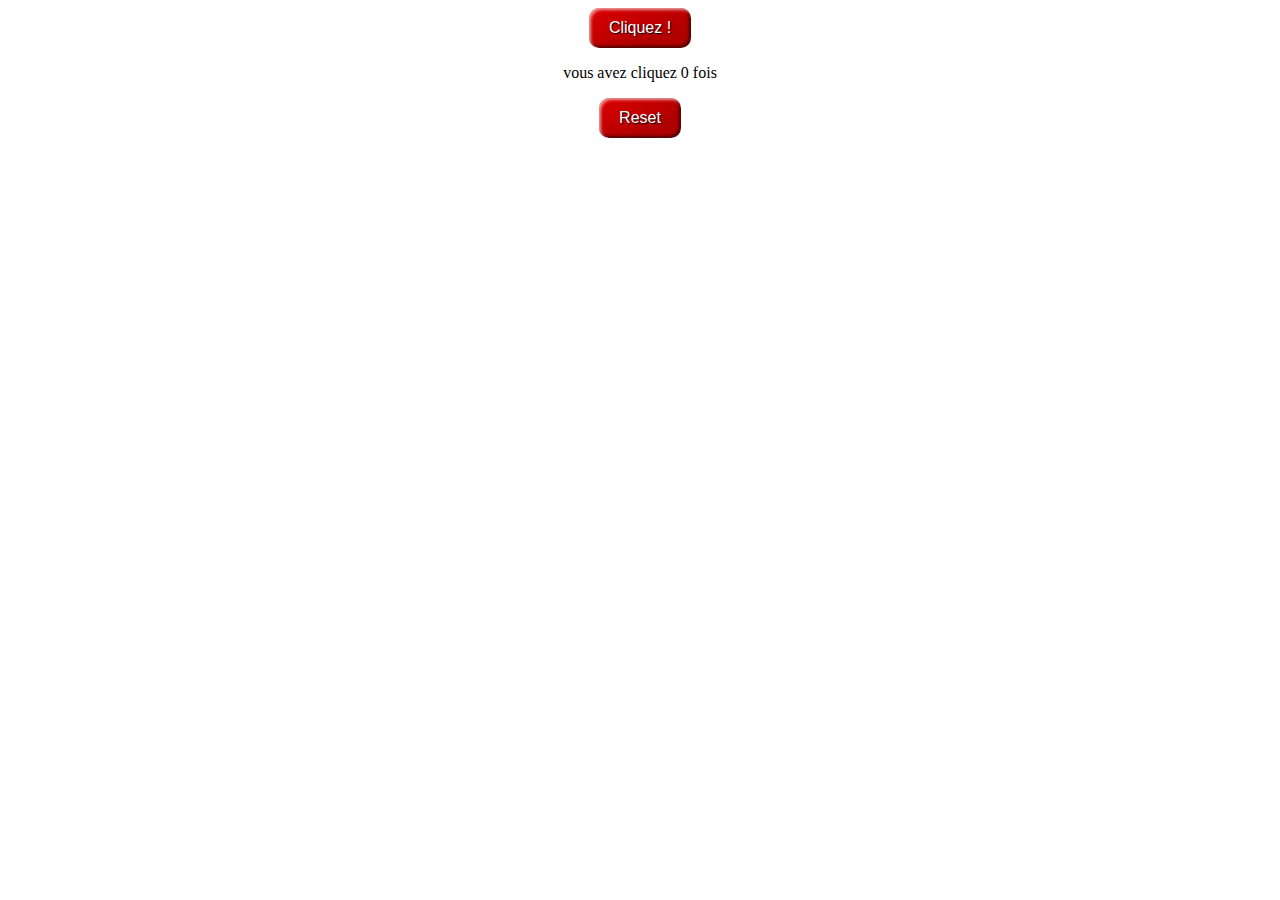
==== index.html @ 1ff68ca3 "first commit" ====
<!DOCTYPE html>
<html lang="en">
<head>
    
    <link rel="stylesheet" href="style.css">
    <meta charset="UTF-8">
    <meta http-equiv="X-UA-Compatible" content="IE=edge">
    <meta name="viewport" content="width=device-width, initial-scale=1.0">
    <title>Space Invaders</title>
</head>
<body>
    
    <form>
        <input type="button" class="tout" value="Cliquez !" id="bouton">
        <p class="tout" >vous avez cliquez <span id="compteur">0</span> fois</p>
        <input type="button" class="tout" value="Reset" id="boutonreset">
    </form>
    <canvas id="myCanvas" width="500" height="500"></canvas>

      
</body>
<script src="js.js"></script>
</html>
---- style.css ----
#bouton, #boutonreset{
    margin: auto;
    border: 0;
    line-height: 2.5;
    padding: 0 20px;
    font-size: 1rem;
    text-align: center;
    color: #fff;
    text-shadow: 1px 1px 1px #000;
    border-radius: 10px;
    background-color: rgba(220, 0, 0, 1);
    background-image: linear-gradient(to top left, rgba(0, 0, 0, 0.2), rgba(0, 0, 0, 0.2) 30%, rgba(0, 0, 0, 0));
    box-shadow: inset 2px 2px 3px rgba(255, 255, 255, 0.6), inset -2px -2px 3px rgba(0, 0, 0, 0.6);
}
#bouton:hover, #boutonreset:hover {
    background-color: rgba(255, 0, 0, 1);
}

#bouton:active,#boutonreset:active {
    box-shadow: inset -2px -2px 3px rgba(255, 255, 255, 0.6), inset 2px 2px 3px rgba(0, 0, 0, 0.6);
}
form{
    display: flex;
    flex-direction: column;
}
.tout{
    margin-left: auto;
    margin-right: auto;
}
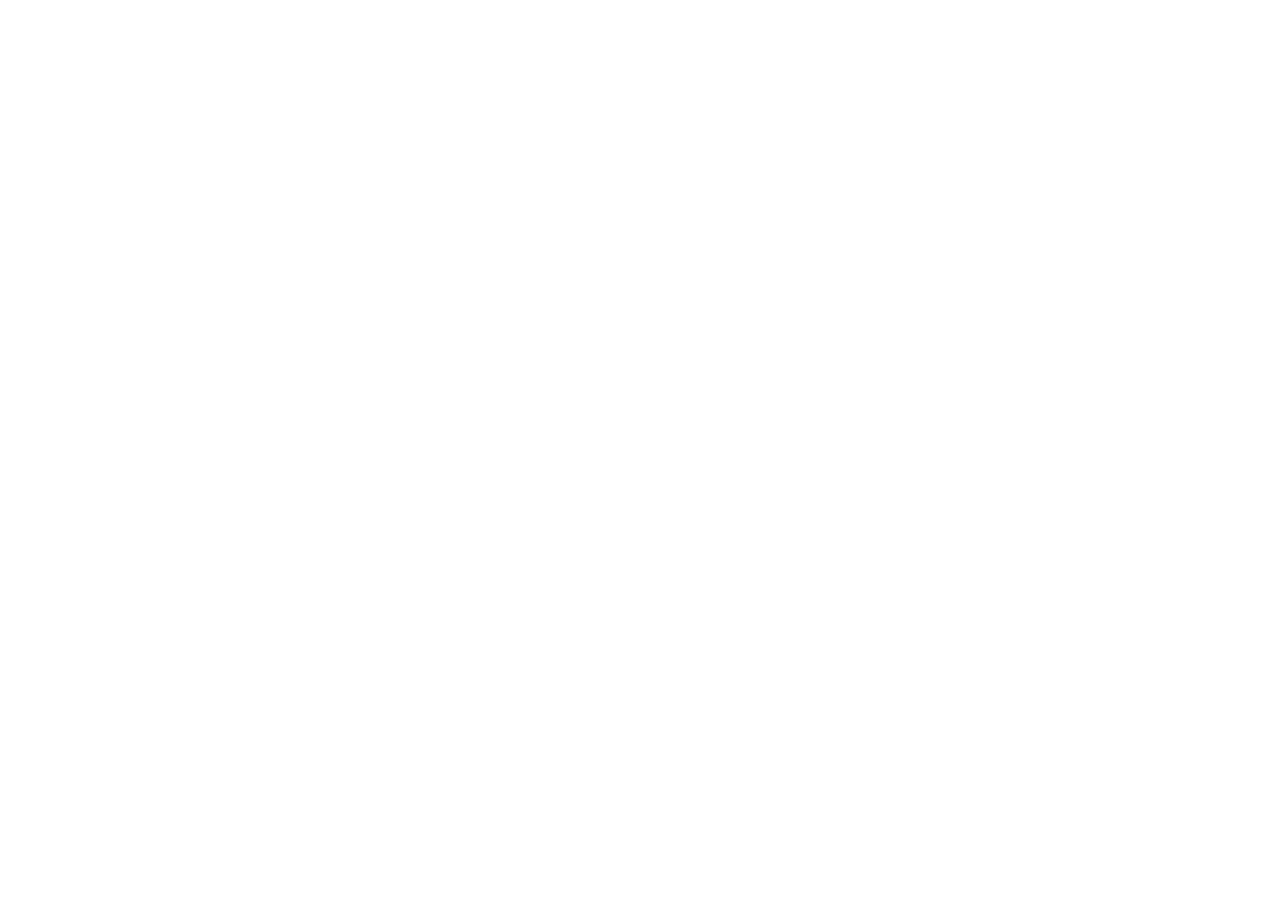
==== commit cfb14940: "petite modif" ====
--- a/index.html
+++ b/index.html
@@ -10,12 +10,13 @@
 </head>
 <body>
     
-    <form>
-        <input type="button" class="tout" value="Cliquez !" id="bouton">
-        <p class="tout" >vous avez cliquez <span id="compteur">0</span> fois</p>
-        <input type="button" class="tout" value="Reset" id="boutonreset">
-    </form>
+    
     <canvas id="myCanvas" width="500" height="500"></canvas>
+    <script>
+    let canvas = document.getElementById("myCanvas");
+    let ctx = canvas.getContext("2d");
+    </script>
+
 
       
 </body>
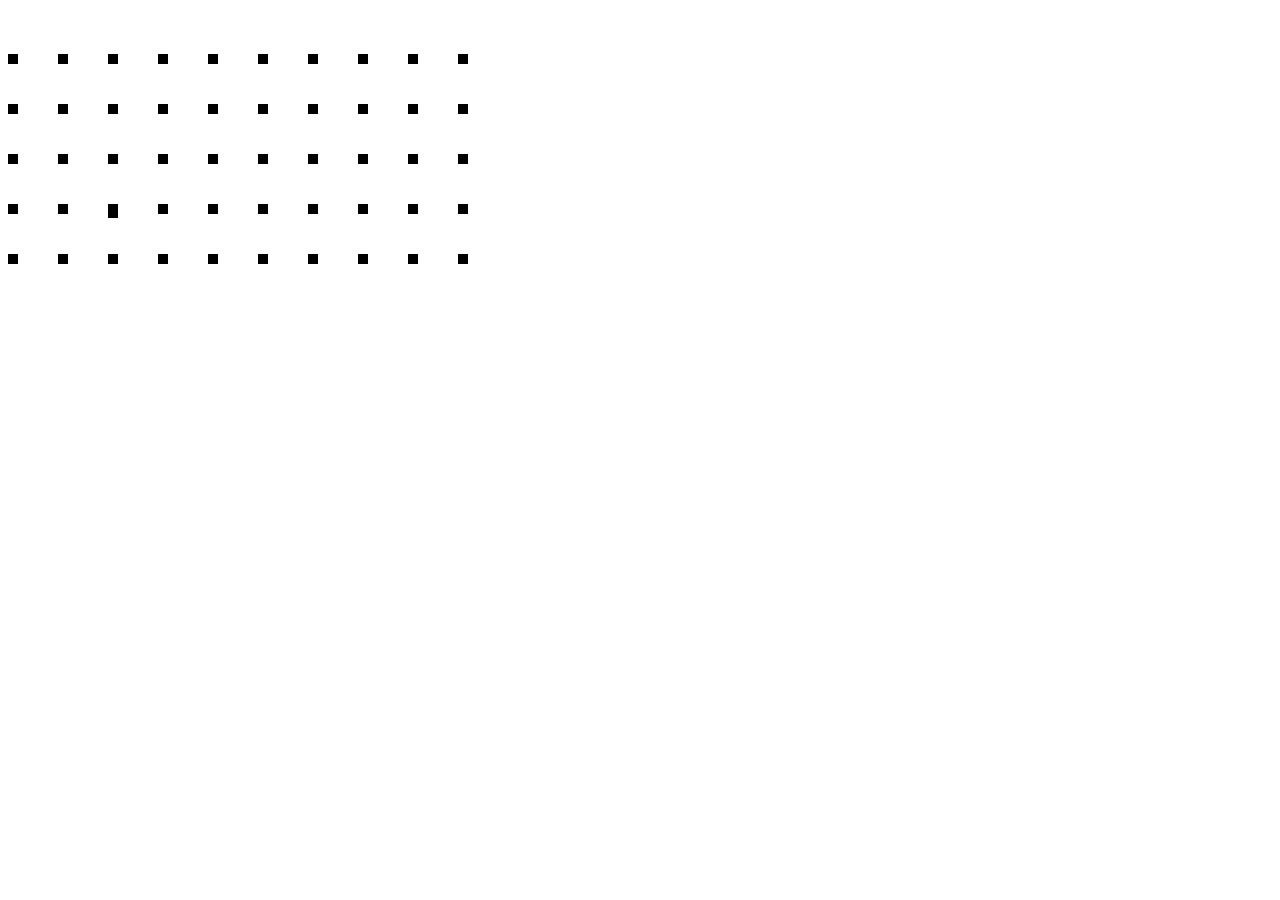
==== commit 47028b29: "Ca marche un peu sauf les images" ====
--- a/index.html
+++ b/index.html
@@ -12,11 +12,6 @@
     
     
     <canvas id="myCanvas" width="500" height="500"></canvas>
-    <script>
-    let canvas = document.getElementById("myCanvas");
-    let ctx = canvas.getContext("2d");
-    </script>
-
 
       
 </body>
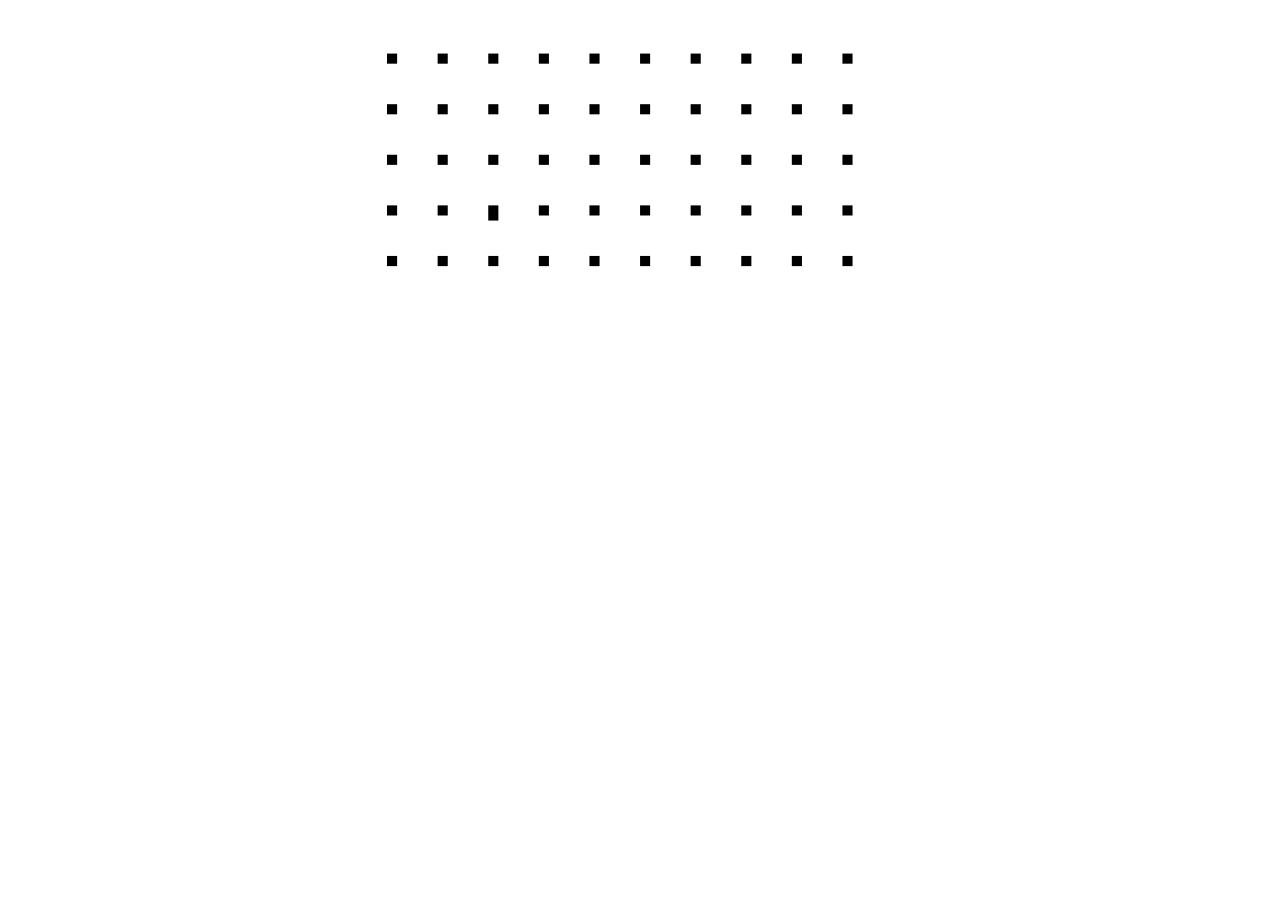
==== commit 73bc963c: "jeu meilleur" ====
--- a/index.html
+++ b/index.html
@@ -10,8 +10,10 @@
 </head>
 <body>
     
+    <div id="gamecenter">
+        <canvas id="myCanvas" width="500" height="500"></canvas>
+    </div>
     
-    <canvas id="myCanvas" width="500" height="500"></canvas>
 
       
 </body>
--- a/style.css
+++ b/style.css
@@ -1,29 +1,18 @@
-#bouton, #boutonreset{
+#gamecenter{
+    width: 80%;
     margin: auto;
-    border: 0;
-    line-height: 2.5;
-    padding: 0 20px;
-    font-size: 1rem;
-    text-align: center;
-    color: #fff;
-    text-shadow: 1px 1px 1px #000;
-    border-radius: 10px;
-    background-color: rgba(220, 0, 0, 1);
-    background-image: linear-gradient(to top left, rgba(0, 0, 0, 0.2), rgba(0, 0, 0, 0.2) 30%, rgba(0, 0, 0, 0));
-    box-shadow: inset 2px 2px 3px rgba(255, 255, 255, 0.6), inset -2px -2px 3px rgba(0, 0, 0, 0.6);
-}
-#bouton:hover, #boutonreset:hover {
-    background-color: rgba(255, 0, 0, 1);
+    display: flex;
+    align-items: center;
 }
 
-#bouton:active,#boutonreset:active {
-    box-shadow: inset -2px -2px 3px rgba(255, 255, 255, 0.6), inset 2px 2px 3px rgba(0, 0, 0, 0.6);
+#myCanvas {
+    width: 50%;
+    margin:  auto;
+    top: 50%;
+    position: relative;
 }
-form{
-    display: flex;
-    flex-direction: column;
+
+#myCanvas .player {
+    position: absolute;
+    bottom: 0;
 }
-.tout{
-    margin-left: auto;
-    margin-right: auto;
-}
